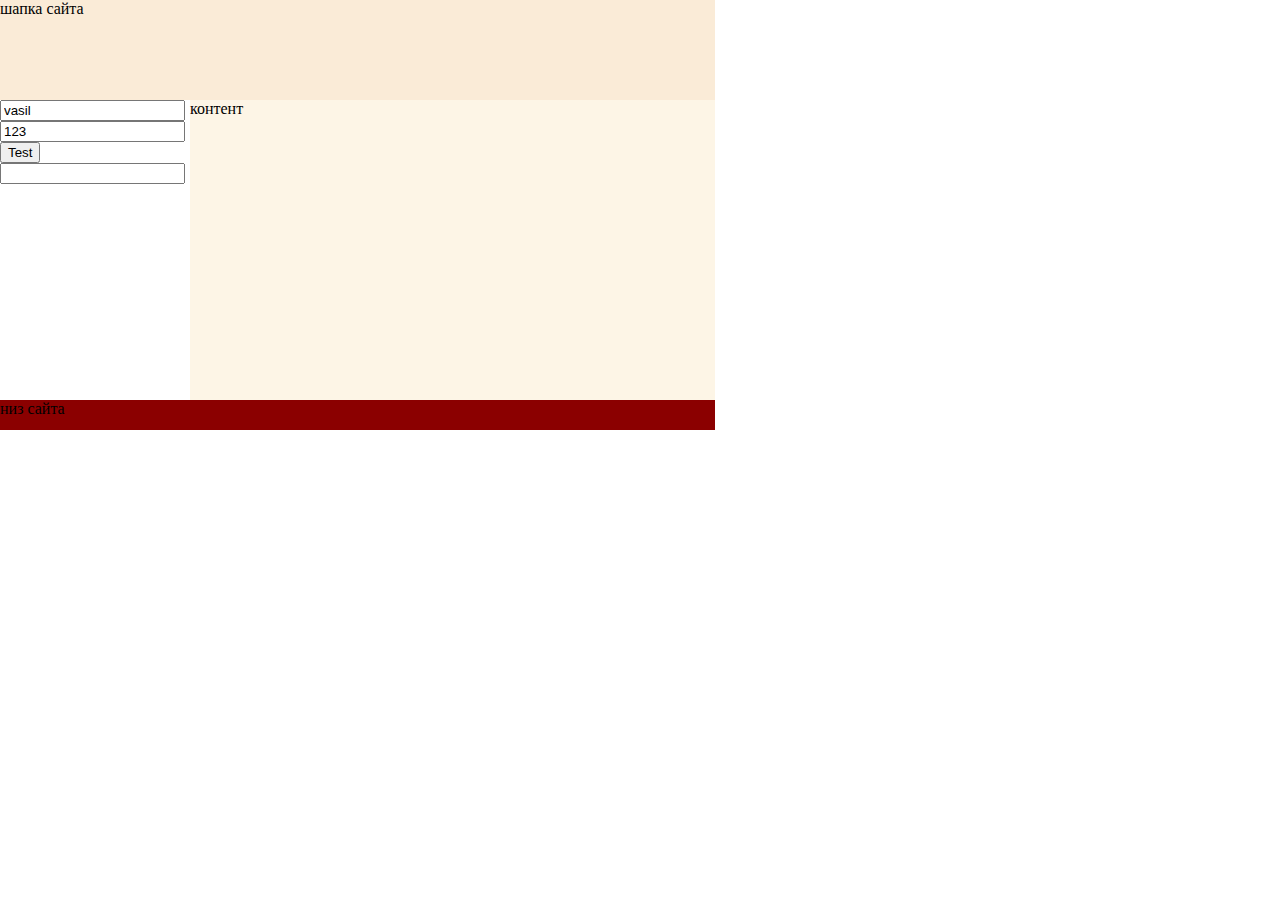
==== target/WebApp-1/index.html @ 4769681f "Рабочая версия" ====
<!DOCTYPE html>
<html>
    <head>
        <title>Личный кабинет</title>
        
        <meta charset="UTF-8">
        <meta name="viewport" content="width=device-width, initial-scale=1.0">
        <link rel="stylesheet" type="text/css" href="style.css">
        <script src="jquery-1.8.3.js"></script>
        <script>
            var userInfo;
            var accessToken;


            function userAuth()
            {
                var accessToken;
                var username = $("#nameId").val();
                var password = $("#passwordId").val();
                $.post("http://192.168.1.150:8080/auth/realms/master/protocol/openid-connect/token", {client_id: "admin-cli", password: password, username: username, grant_type: "password"})
                        .done(function (data) {
                            console.log(data);
                            accessToken = data;
                            console.log(accessToken);

                            $.ajax({
                                url: "http://192.168.1.150:8080/auth/admin/realms/master/users",
                                data: {username: "vasil"},
                                type: "GET",
                                beforeSend: function (xhr) {
                                    xhr.setRequestHeader('Authorization', "Bearer " + accessToken.access_token);
                                },
                                success: function (data) {
                                    console.log(data);
                                    userInfo = data[0];
                                    console.log(userInfo);
                                    $("#idId").val(userInfo.id);
                                    $("#nameId").val(userInfo.username);
                                }
                            });

                        });

            }

        </script>    

    </head>
    <body>
        <div id="header">шапка сайта</div>
        <div id="menu">
            <form action="http://192.168.1.150:8080/auth/realms/master/protocol/openid-connect/token" method="POST">                
                <input type="hidden" name="client_id" value="admin-cli"/>
                <input id="nameId" type="text" name="username" value="vasil"/>
                <input id="passwordId" type="text" name="password" value="123"/>
                <input type="hidden" name="grant_type" value="password"/>
                 <input type="button" value="Test" onclick="userAuth();"/>
                
                <input id="idId" type="text" value=" ">
            </form>

           

        </div>
        <div id="content">контент</div>
        <div id="footer">низ сайта</div>
    </body>



</body>
</html>
---- target/WebApp-1/style.css ----
/*
To change this license header, choose License Headers in Project Properties.
To change this template file, choose Tools | Templates
and open the template in the editor.
*/
/* 
    Created on : 24.06.2017, 15:10:50
    Author     : vasil
*/

body{
    margin:0px;
}


#header{
    background: antiquewhite;
    width:715px;
    height:100px;
}
#menu{
    background: border-box;
    width:190px;
    height:300px;
}
#content{
    background:oldlace;
    width:525px;
    height:300px;
    position:absolute;
    left:190px;
    top:100px;
}
#footer{
    background:darkred;
    width:715px;
    height:30px;
}
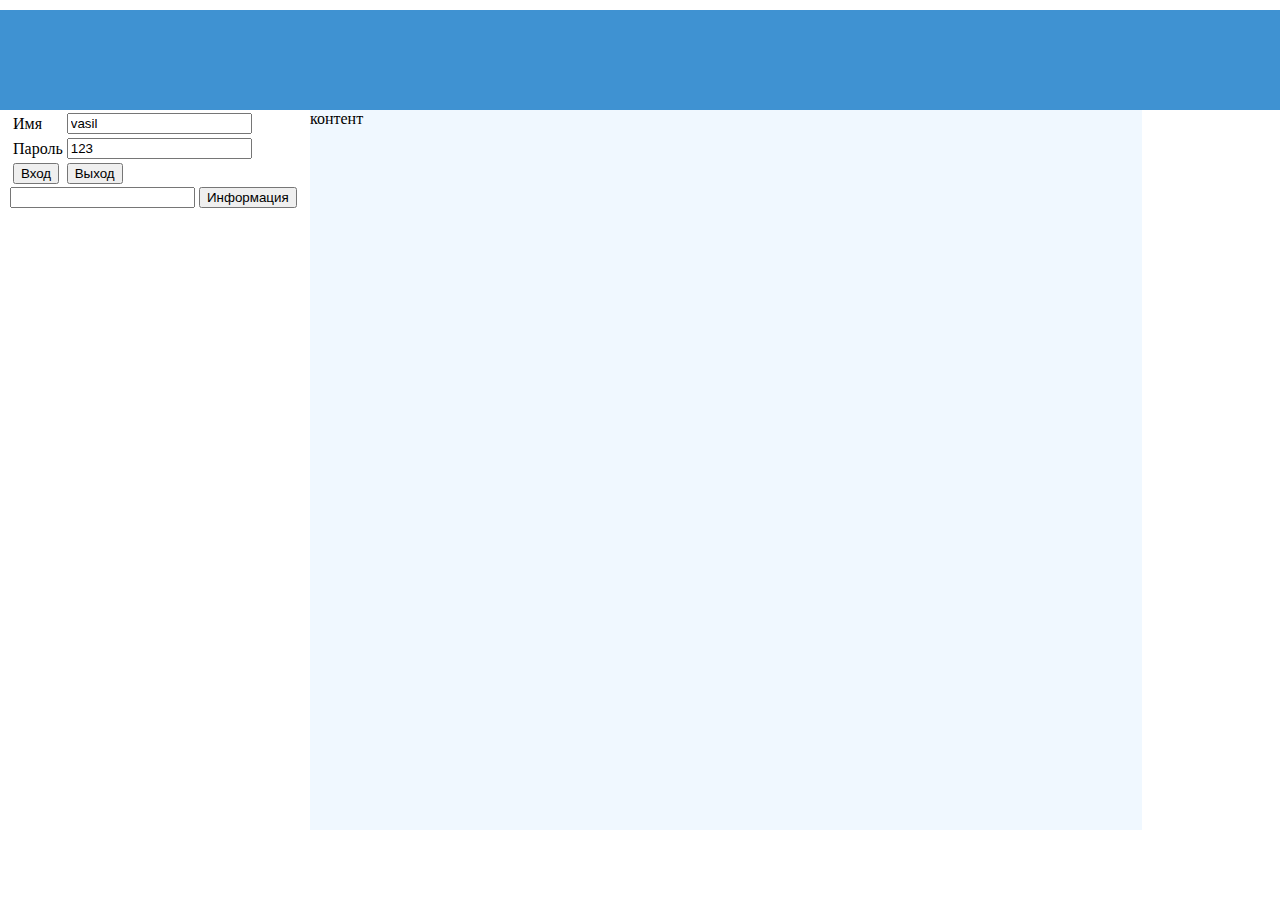
==== commit 143dc830: "Рабочая версия" ====
--- a/target/WebApp-1/index.html
+++ b/target/WebApp-1/index.html
@@ -2,7 +2,7 @@
 <html>
     <head>
         <title>Личный кабинет</title>
-        
+
         <meta charset="UTF-8">
         <meta name="viewport" content="width=device-width, initial-scale=1.0">
         <link rel="stylesheet" type="text/css" href="style.css">
@@ -12,9 +12,109 @@
             var accessToken;
 
 
+            /** возвращает cookie с именем name, если есть, если нет, то undefined
+             * 
+             * @param {type} name
+             * @returns {undefined}
+             */
+            
+            function getCookie(name) {
+                var matches = document.cookie.match(new RegExp(
+                        "(?:^|; )" + name.replace(/([\.$?*|{}\(\)\[\]\\\/\+^])/g, '\\$1') + "=([^;]*)"
+                        ));
+                return matches ? decodeURIComponent(matches[1]) : undefined;
+            }
+            /*
+             * 
+             * @param {type} name название cookie
+             * @param {type} value значение cookie (строка)
+             * @param {type} options Объект с дополнительными свойствами для установки cookie:
+             * @returns {undefined} Время истечения cookie. Интерпретируется по-разному, в зависимости от типа:
+             * Число – количество секунд до истечения. Например, expires: 3600 – кука на час.
+             * Объект типа Date – дата истечения.
+             * Если expires в прошлом, то cookie будет удалено.
+             * Если expires отсутствует или 0, то cookie будет установлено как сессионное и исчезнет при закрытии браузера. 
+             
+             path
+             Путь для cookie.             
+             
+             domain
+             Домен для cookie.
+             
+             secure
+             Если true, то пересылать cookie только по защищенному соединению.
+             */
+
+            function setCookie(name, value, options) {
+                options = options || {};
+
+                var expires = options.expires;
+
+                if (typeof expires == "number" && expires) {
+                    var d = new Date();
+                    d.setTime(d.getTime() + expires * 1000);
+                    expires = options.expires = d;
+                }
+                if (expires && expires.toUTCString) {
+                    options.expires = expires.toUTCString();
+                }
+
+                value = encodeURIComponent(value);
+
+                var updatedCookie = name + "=" + value;
+
+                for (var propName in options) {
+                    updatedCookie += "; " + propName;
+                    var propValue = options[propName];
+                    if (propValue !== true) {
+                        updatedCookie += "=" + propValue;
+                    }
+                }
+
+                document.cookie = updatedCookie;
+            }
+
+            function userCloseAuth()
+            {
+                ///realms/master/protocol/openid-connect/logout
+                console.log("userNoAuth()");
+                console.log(accessToken);
+                $.ajax({
+                    url: "http://192.168.1.150:8080/auth/realms/master/protocol/openid-connect/logout",
+                    type: "GET",
+                    beforeSend: function (xhr) {
+                        xhr.setRequestHeader('Authorization', "Bearer " + accessToken.access_token);
+                    },
+                    success: function (data) {
+                        console.log("Session close");
+                        console.log(data);
+                        accessToken = new Object();
+                        console.log(accessToken);
+                        $("#helloId").html("<p>До свидания: " + userInfo.firstName + " " + userInfo.lastName + "</p>");
+                    }
+                });
+            }
+
+            function getUserInfo() {
+                ///realms/{realm-name}/protocol/openid-connect/userinfo
+                console.log("userNoAuth()");
+                console.log(accessToken);
+                $.ajax({
+                    url: "http://192.168.1.150:8080/auth/realms/master/protocol/openid-connect/userinfo",
+                    type: "GET",
+                    beforeSend: function (xhr) {
+                        xhr.setRequestHeader('Authorization', "Bearer " + accessToken.access_token);
+                    },
+                    success: function (data) {
+                        console.log("Session close");
+                        console.log(data);
+                    }
+                });
+            }
+
             function userAuth()
             {
-                var accessToken;
+                //var accessToken;
                 var username = $("#nameId").val();
                 var password = $("#passwordId").val();
                 $.post("http://192.168.1.150:8080/auth/realms/master/protocol/openid-connect/token", {client_id: "admin-cli", password: password, username: username, grant_type: "password"})
@@ -36,34 +136,61 @@
                                     console.log(userInfo);
                                     $("#idId").val(userInfo.id);
                                     $("#nameId").val(userInfo.username);
+                                    $("#helloId").html("<p>Добро пожаловать: " + userInfo.firstName + " " + userInfo.lastName + "</p>");
+                                    setCookie("userId", userInfo.id, null);
+                                    setCookie("userName", username, null);
+                                    // Загружаемм основной контент
+                                    $("#content").load("index.jsp");
                                 }
                             });
 
                         });
-
             }
 
         </script>    
 
     </head>
     <body>
-        <div id="header">шапка сайта</div>
+        <div id="header">
+            <div id="helloId">
+
+            </div>
+        </div>
         <div id="menu">
             <form action="http://192.168.1.150:8080/auth/realms/master/protocol/openid-connect/token" method="POST">                
-                <input type="hidden" name="client_id" value="admin-cli"/>
-                <input id="nameId" type="text" name="username" value="vasil"/>
-                <input id="passwordId" type="text" name="password" value="123"/>
-                <input type="hidden" name="grant_type" value="password"/>
-                 <input type="button" value="Test" onclick="userAuth();"/>
-                
+                <table>
+                    <tr>
+                        <td>
+                            Имя
+                        </td>
+                        <td>
+                            <input id="nameId" type="text" name="username" value="vasil"/>
+                        </td>
+                    </tr>
+                    <tr>
+                        <td>
+                            Пароль
+                        </td>
+                        <td>
+                            <input id="passwordId" type="text" name="password" value="123"/> 
+                        </td>
+                    </tr>
+                    <tr>
+                        <td>
+                            <input type="button" value="Вход" onclick="userAuth();"/>                
+                        </td>
+                        <td>
+                            <input type="button" value="Выход" onclick="userCloseAuth();"/>                
+                        </td>
+                    </tr>
+                </table>
                 <input id="idId" type="text" value=" ">
+
+                <input type="button" value="Информация" onclick="getUserInfo();"/> 
             </form>
-
-           
-
         </div>
         <div id="content">контент</div>
-        <div id="footer">низ сайта</div>
+
     </body>
 
 
--- a/target/WebApp-1/style.css
+++ b/target/WebApp-1/style.css
@@ -14,25 +14,28 @@
 
 
 #header{
-    background: antiquewhite;
-    width:715px;
+    background: #3F92D2;
+    position: fixed;
+    left: 0px;
+    right: 10px;
+    top: 10px;
+    width:100%;
     height:100px;
 }
 #menu{
-    background: border-box;
-    width:190px;
-    height:300px;
+    background:white;
+    position: fixed;
+    left: 10px;
+    right: 10px;
+    top: 110px;
+    width:300px;
+    height:80%;
 }
 #content{
-    background:oldlace;
-    width:525px;
-    height:300px;
-    position:absolute;
-    left:190px;
-    top:100px;
+    background: aliceblue;
+    position: fixed;
+    left: 310px;
+    top: 110px;
+    width:65%;
+    height:80%;    
 }
-#footer{
-    background:darkred;
-    width:715px;
-    height:30px;
-}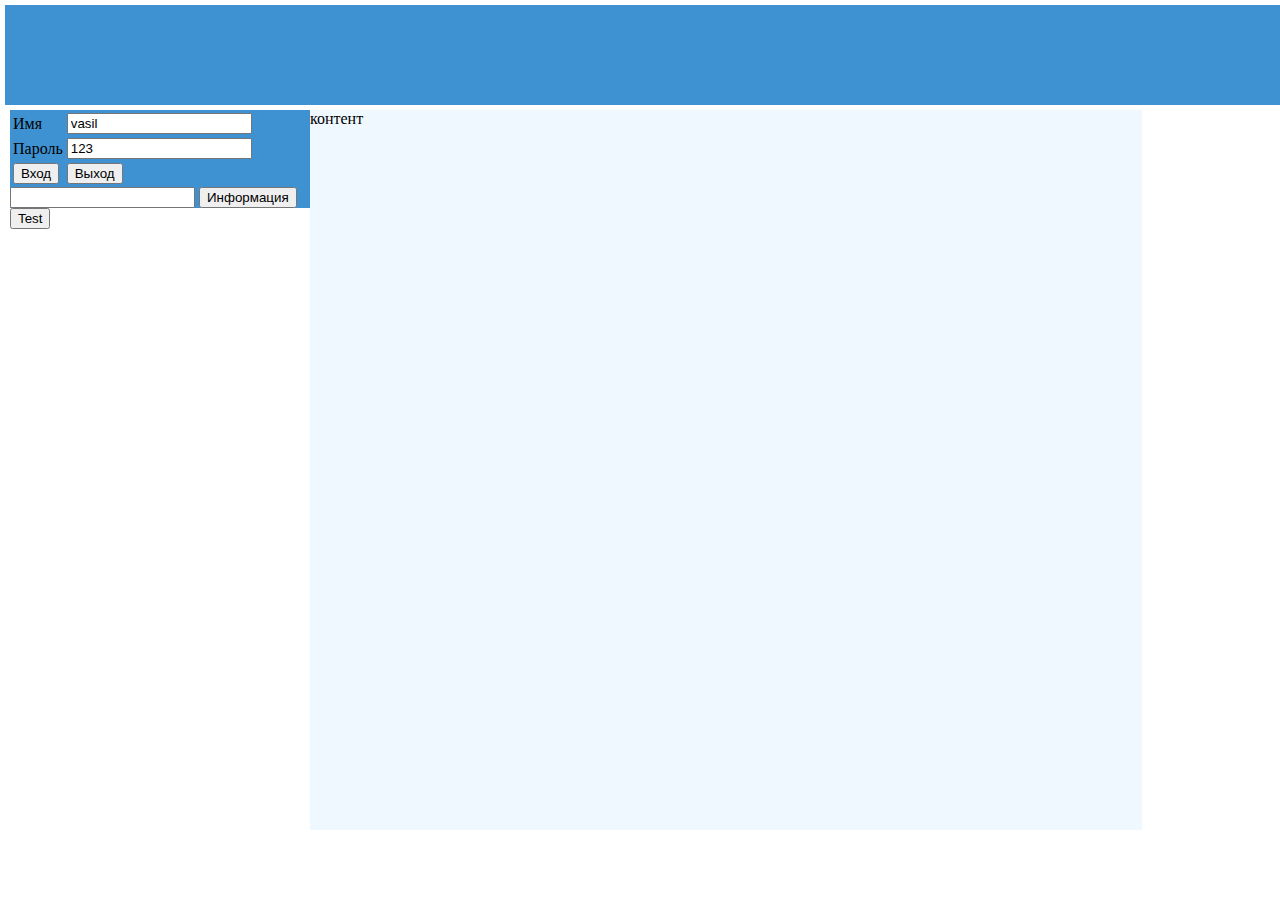
==== commit bfc77530: "Рабочая версия" ====
--- a/target/WebApp-1/index.html
+++ b/target/WebApp-1/index.html
@@ -7,6 +7,7 @@
         <meta name="viewport" content="width=device-width, initial-scale=1.0">
         <link rel="stylesheet" type="text/css" href="style.css">
         <script src="jquery-1.8.3.js"></script>
+        <script src="http://192.168.1.150:8080/auth/js/keycloak.js"></script>
         <script>
             var userInfo;
             var accessToken;
@@ -17,7 +18,7 @@
              * @param {type} name
              * @returns {undefined}
              */
-            
+
             function getCookie(name) {
                 var matches = document.cookie.match(new RegExp(
                         "(?:^|; )" + name.replace(/([\.$?*|{}\(\)\[\]\\\/\+^])/g, '\\$1') + "=([^;]*)"
@@ -117,20 +118,24 @@
                 //var accessToken;
                 var username = $("#nameId").val();
                 var password = $("#passwordId").val();
-                $.post("http://192.168.1.150:8080/auth/realms/master/protocol/openid-connect/token", {client_id: "admin-cli", password: password, username: username, grant_type: "password"})
+                //http://192.168.1.150:8080/auth/realms/master/account/
+                //http://192.168.1.150:8080/auth/admin/realms/master/users
+                
+                $.post("http://192.168.1.150:8080/auth/realms/master/protocol/openid-connect/token", {client_id: "webApp", password: password, username: username, grant_type: "password"})
                         .done(function (data) {
+                            console.log("token request");
                             console.log(data);
                             accessToken = data;
-                            console.log(accessToken);
 
                             $.ajax({
-                                url: "http://192.168.1.150:8080/auth/admin/realms/master/users",
-                                data: {username: "vasil"},
+                                url: "http://192.168.1.150:8080/auth/admin/realms/master/users0",
+                                data: {username: username},
                                 type: "GET",
                                 beforeSend: function (xhr) {
                                     xhr.setRequestHeader('Authorization', "Bearer " + accessToken.access_token);
                                 },
                                 success: function (data) {
+                                    console.log("user request");
                                     console.log(data);
                                     userInfo = data[0];
                                     console.log(userInfo);
@@ -140,13 +145,36 @@
                                     setCookie("userId", userInfo.id, null);
                                     setCookie("userName", username, null);
                                     // Загружаемм основной контент
-                                    $("#content").load("index.jsp");
+                                    $.ajax({
+                                        url: "http://192.168.1.150:8080/WebApp-1/mainPage?username=",
+                                        data: {username: userInfo.username},
+                                        type: "GET",
+                                        beforeSend: function (xhr) {
+                                            xhr.setRequestHeader('Authorization', "Bearer " + accessToken.access_token);
+                                        },
+                                        success: function (data) {
+                                            console.log(data);
+                                            userInfo = data[0];
+                                            console.log(userInfo);
+                                            // Загружаемм основной контент
+                                            $("#content").html(data);
+                                        }
+                                    });
                                 }
                             });
-
                         });
             }
 
+
+            function test() {
+                var keycloak = Keycloak();
+                console.log(keycloak);
+                keycloak.init({onLoad: 'login-required'}).success(function (authenticated) {
+                    alert(authenticated ? 'authenticated' : 'not authenticated');
+                }).error(function () {
+                    alert('failed to initialize');
+                });
+            }
         </script>    
 
     </head>
@@ -157,37 +185,41 @@
             </div>
         </div>
         <div id="menu">
-            <form action="http://192.168.1.150:8080/auth/realms/master/protocol/openid-connect/token" method="POST">                
-                <table>
-                    <tr>
-                        <td>
-                            Имя
-                        </td>
-                        <td>
-                            <input id="nameId" type="text" name="username" value="vasil"/>
-                        </td>
-                    </tr>
-                    <tr>
-                        <td>
-                            Пароль
-                        </td>
-                        <td>
-                            <input id="passwordId" type="text" name="password" value="123"/> 
-                        </td>
-                    </tr>
-                    <tr>
-                        <td>
-                            <input type="button" value="Вход" onclick="userAuth();"/>                
-                        </td>
-                        <td>
-                            <input type="button" value="Выход" onclick="userCloseAuth();"/>                
-                        </td>
-                    </tr>
-                </table>
-                <input id="idId" type="text" value=" ">
-
-                <input type="button" value="Информация" onclick="getUserInfo();"/> 
-            </form>
+            <div id="idLogin">
+                <form action="http://192.168.1.150:8080/auth/realms/master/protocol/openid-connect/token" method="POST">                
+                    <table>
+                        <tr>
+                            <td>
+                                Имя
+                            </td>
+                            <td>
+                                <input id="nameId" type="text" name="username" value="vasil"/>
+                            </td>
+                        </tr>
+                        <tr>
+                            <td>
+                                Пароль
+                            </td>
+                            <td>
+                                <input id="passwordId" type="text" name="password" value="123"/> 
+                            </td>
+                        </tr>
+                        <tr>
+                            <td>
+                                <input type="button" value="Вход" onclick="userAuth();"/>                
+                            </td>
+                            <td>
+                                <input type="button" value="Выход" onclick="userCloseAuth();"/>                
+                            </td>
+                        </tr>
+                    </table>
+                    <input id="idId" type="text" value=" ">
+
+                    <input type="button" value="Информация" onclick="getUserInfo();"/> 
+                </form>
+            </div>
+            <button onclick="test();">Test</button>
+
         </div>
         <div id="content">контент</div>
 
--- a/target/WebApp-1/style.css
+++ b/target/WebApp-1/style.css
@@ -16,9 +16,10 @@
 #header{
     background: #3F92D2;
     position: fixed;
-    left: 0px;
-    right: 10px;
-    top: 10px;
+    left: 5px;
+    right: 5px;
+    top: 5px;
+    bottom: 5px;
     width:100%;
     height:100px;
 }
@@ -39,3 +40,7 @@
     width:65%;
     height:80%;    
 }
+
+#idLogin {
+    background: #3F92D2;
+}
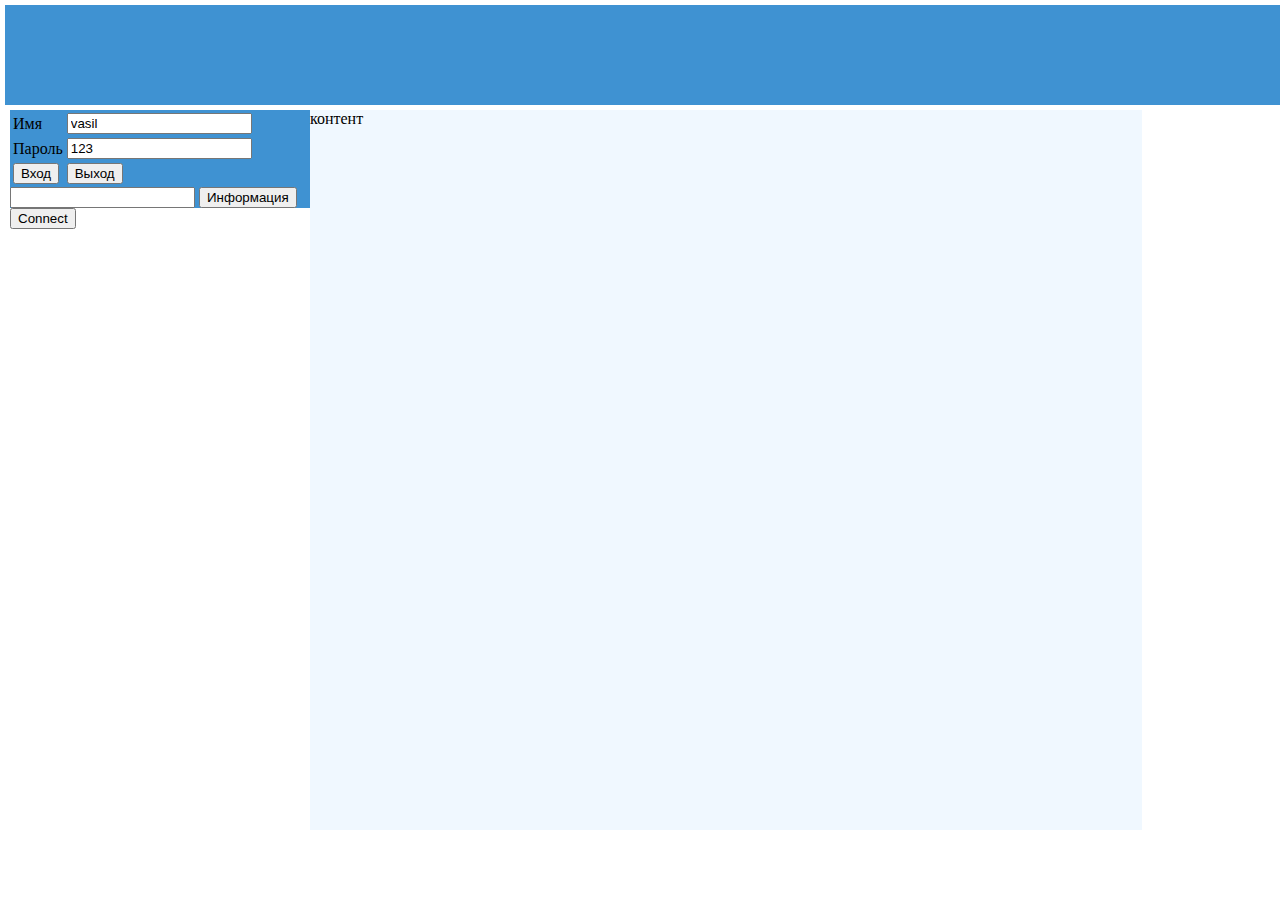
==== commit bc7f56ac: "Рабочая версия" ====
--- a/target/WebApp-1/index.html
+++ b/target/WebApp-1/index.html
@@ -11,6 +11,9 @@
         <script>
             var userInfo;
             var accessToken;
+            var realm = "videomanager";
+            var clientId = "video-app";
+            var keycloak = Keycloak();
 
 
             /** возвращает cookie с именем name, если есть, если нет, то undefined
@@ -19,12 +22,12 @@
              * @returns {undefined}
              */
 
-            function getCookie(name) {
+           /* function getCookie(name) {
                 var matches = document.cookie.match(new RegExp(
                         "(?:^|; )" + name.replace(/([\.$?*|{}\(\)\[\]\\\/\+^])/g, '\\$1') + "=([^;]*)"
                         ));
                 return matches ? decodeURIComponent(matches[1]) : undefined;
-            }
+            }*/
             /*
              * 
              * @param {type} name название cookie
@@ -46,7 +49,39 @@
              Если true, то пересылать cookie только по защищенному соединению.
              */
 
-            function setCookie(name, value, options) {
+            /**
+             * Получить данные пользователя
+             * @returns {undefined}
+             */
+          /*  function loadUserInfo() {
+                keycloak.loadUserInfo().success(function (userInfo) {
+                    output(userInfo);
+                }).error(function () {
+                    output('Failed to load user info');
+                });
+            }*/
+
+            /**
+             * Загрузить профиль
+             * @returns {undefined}
+             */
+         /*   function loadProfile() {
+                keycloak.loadUserProfile().success(function (profile) {
+                    output(profile);
+                }).error(function () {
+                    output('Failed to load profile');
+                });
+            }
+
+            function output(data) {
+                if (typeof data === 'object') {
+                    data = JSON.stringify(data, null, '  ');
+                }
+                //document.getElementById('output').innerHTML = data;
+                console.log(data);
+            }
+
+           /* function setCookie(name, value, options) {
                 options = options || {};
 
                 var expires = options.expires;
@@ -80,8 +115,9 @@
                 ///realms/master/protocol/openid-connect/logout
                 console.log("userNoAuth()");
                 console.log(accessToken);
+                //var realm = "Videomanager";
                 $.ajax({
-                    url: "http://192.168.1.150:8080/auth/realms/master/protocol/openid-connect/logout",
+                    url: "http://192.168.1.150:8080/auth/realms/" + realm + "/protocol/openid-connect/logout",
                     type: "GET",
                     beforeSend: function (xhr) {
                         xhr.setRequestHeader('Authorization', "Bearer " + accessToken.access_token);
@@ -96,12 +132,12 @@
                 });
             }
 
-            function getUserInfo() {
+            /*function getUserInfo() {
                 ///realms/{realm-name}/protocol/openid-connect/userinfo
                 console.log("userNoAuth()");
                 console.log(accessToken);
                 $.ajax({
-                    url: "http://192.168.1.150:8080/auth/realms/master/protocol/openid-connect/userinfo",
+                    url: "http://192.168.1.150:8080/auth/realms/" + realm + "/protocol/openid-connect/userinfo",
                     type: "GET",
                     beforeSend: function (xhr) {
                         xhr.setRequestHeader('Authorization', "Bearer " + accessToken.access_token);
@@ -120,15 +156,15 @@
                 var password = $("#passwordId").val();
                 //http://192.168.1.150:8080/auth/realms/master/account/
                 //http://192.168.1.150:8080/auth/admin/realms/master/users
-                
-                $.post("http://192.168.1.150:8080/auth/realms/master/protocol/openid-connect/token", {client_id: "webApp", password: password, username: username, grant_type: "password"})
+
+                $.post("http://192.168.1.150:8080/auth/realms/" + realm + "/protocol/openid-connect/token", {client_id: clientId, password: password, username: username, grant_type: "password"})
                         .done(function (data) {
                             console.log("token request");
                             console.log(data);
                             accessToken = data;
 
                             $.ajax({
-                                url: "http://192.168.1.150:8080/auth/admin/realms/master/users0",
+                                url: "http://192.168.1.150:8080/auth/video-app/realms/" + realm + "/users",
                                 data: {username: username},
                                 type: "GET",
                                 beforeSend: function (xhr) {
@@ -167,14 +203,16 @@
 
 
             function test() {
-                var keycloak = Keycloak();
+
                 console.log(keycloak);
                 keycloak.init({onLoad: 'login-required'}).success(function (authenticated) {
-                    alert(authenticated ? 'authenticated' : 'not authenticated');
+                    console.log(authenticated ? 'authenticated' : 'not authenticated');
+                    loadUserInfo();
                 }).error(function () {
                     alert('failed to initialize');
                 });
-            }
+
+            }*/
         </script>    
 
     </head>
@@ -218,7 +256,7 @@
                     <input type="button" value="Информация" onclick="getUserInfo();"/> 
                 </form>
             </div>
-            <button onclick="test();">Test</button>
+            <button onclick="test();">Connect</button>            
 
         </div>
         <div id="content">контент</div>
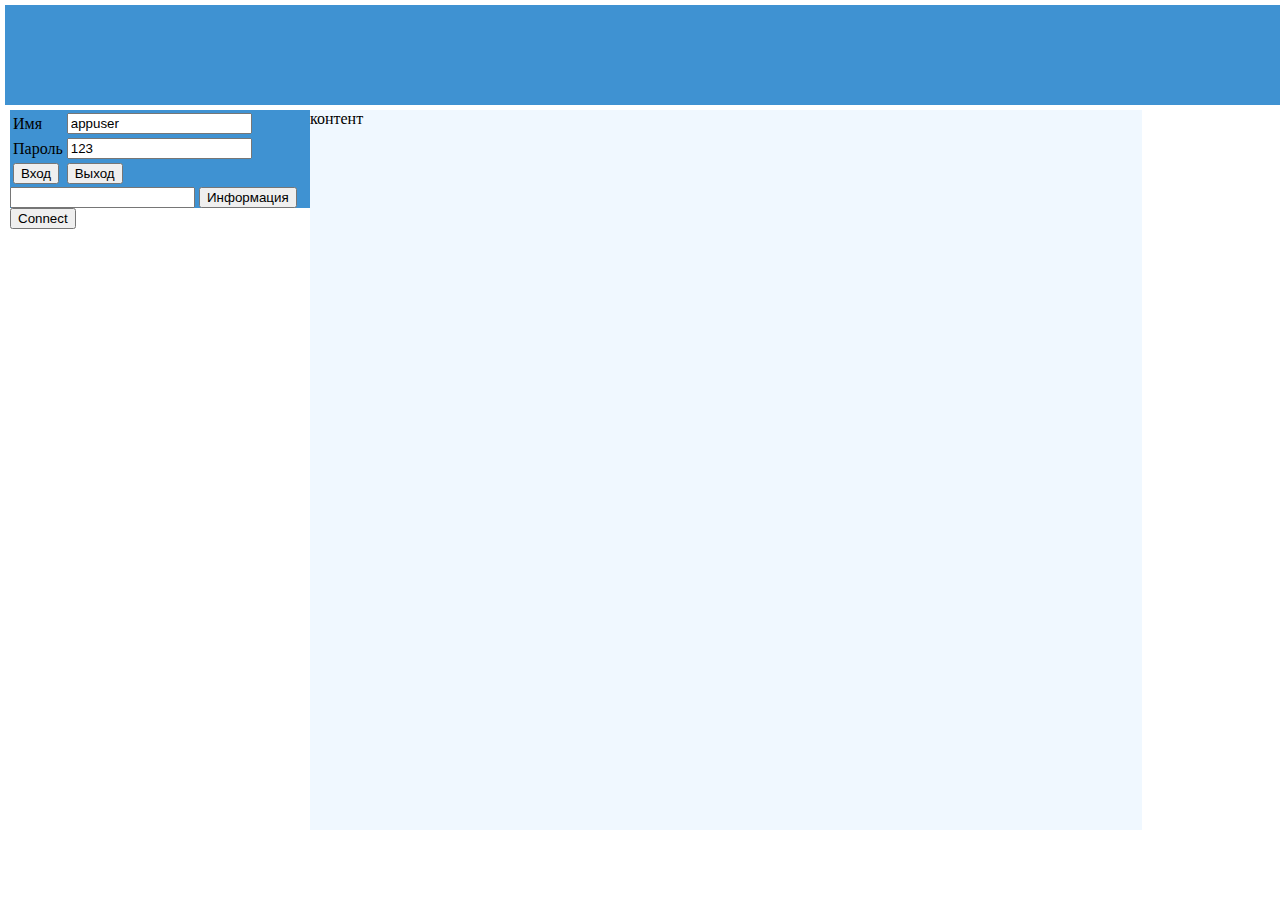
==== commit 8b1c9844: "Рабочая версия" ====
--- a/target/WebApp-1/index.html
+++ b/target/WebApp-1/index.html
@@ -22,12 +22,12 @@
              * @returns {undefined}
              */
 
-           /* function getCookie(name) {
-                var matches = document.cookie.match(new RegExp(
-                        "(?:^|; )" + name.replace(/([\.$?*|{}\(\)\[\]\\\/\+^])/g, '\\$1') + "=([^;]*)"
-                        ));
-                return matches ? decodeURIComponent(matches[1]) : undefined;
-            }*/
+            /* function getCookie(name) {
+             var matches = document.cookie.match(new RegExp(
+             "(?:^|; )" + name.replace(/([\.$?*|{}\(\)\[\]\\\/\+^])/g, '\\$1') + "=([^;]*)"
+             ));
+             return matches ? decodeURIComponent(matches[1]) : undefined;
+             }*/
             /*
              * 
              * @param {type} name название cookie
@@ -53,19 +53,19 @@
              * Получить данные пользователя
              * @returns {undefined}
              */
-          /*  function loadUserInfo() {
-                keycloak.loadUserInfo().success(function (userInfo) {
-                    output(userInfo);
-                }).error(function () {
-                    output('Failed to load user info');
-                });
-            }*/
+            /*  function loadUserInfo() {
+             keycloak.loadUserInfo().success(function (userInfo) {
+             output(userInfo);
+             }).error(function () {
+             output('Failed to load user info');
+             });
+             }*/
 
             /**
              * Загрузить профиль
              * @returns {undefined}
              */
-         /*   function loadProfile() {
+            function loadProfile() {
                 keycloak.loadUserProfile().success(function (profile) {
                     output(profile);
                 }).error(function () {
@@ -81,7 +81,7 @@
                 console.log(data);
             }
 
-           /* function setCookie(name, value, options) {
+            function setCookie(name, value, options) {
                 options = options || {};
 
                 var expires = options.expires;
@@ -132,7 +132,7 @@
                 });
             }
 
-            /*function getUserInfo() {
+            function getUserInfo() {
                 ///realms/{realm-name}/protocol/openid-connect/userinfo
                 console.log("userNoAuth()");
                 console.log(accessToken);
@@ -164,7 +164,9 @@
                             accessToken = data;
 
                             $.ajax({
-                                url: "http://192.168.1.150:8080/auth/video-app/realms/" + realm + "/users",
+                                //"http://192.168.1.150:8080/auth/video-app/realms/" + realm + "/users"
+                                
+                                url: "http://192.168.1.150:8080/auth/realms/" + realm + "/protocol/openid-connect/userinfo",
                                 data: {username: username},
                                 type: "GET",
                                 beforeSend: function (xhr) {
@@ -173,17 +175,18 @@
                                 success: function (data) {
                                     console.log("user request");
                                     console.log(data);
-                                    userInfo = data[0];
+                                    userInfo = data;
+                                    console.log("userInfo = ");
                                     console.log(userInfo);
-                                    $("#idId").val(userInfo.id);
-                                    $("#nameId").val(userInfo.username);
-                                    $("#helloId").html("<p>Добро пожаловать: " + userInfo.firstName + " " + userInfo.lastName + "</p>");
-                                    setCookie("userId", userInfo.id, null);
+                                    $("#idId").val(userInfo.sub);
+                                    $("#nameId").val(userInfo.preferred_username);
+                                    $("#helloId").html("<p>Добро пожаловать: " + userInfo.family_name + " " + userInfo.given_name + "</p>");
+                                    setCookie("userId", userInfo.sub, null);
                                     setCookie("userName", username, null);
                                     // Загружаемм основной контент
                                     $.ajax({
-                                        url: "http://192.168.1.150:8080/WebApp-1/mainPage?username=",
-                                        data: {username: userInfo.username},
+                                        url: "http://192.168.1.150:8080/video-app/",
+                                        data: {username: userInfo.sub},
                                         type: "GET",
                                         beforeSend: function (xhr) {
                                             xhr.setRequestHeader('Authorization', "Bearer " + accessToken.access_token);
@@ -212,7 +215,7 @@
                     alert('failed to initialize');
                 });
 
-            }*/
+            }
         </script>    
 
     </head>
@@ -231,7 +234,7 @@
                                 Имя
                             </td>
                             <td>
-                                <input id="nameId" type="text" name="username" value="vasil"/>
+                                <input id="nameId" type="text" name="username" value="appuser"/>
                             </td>
                         </tr>
                         <tr>
